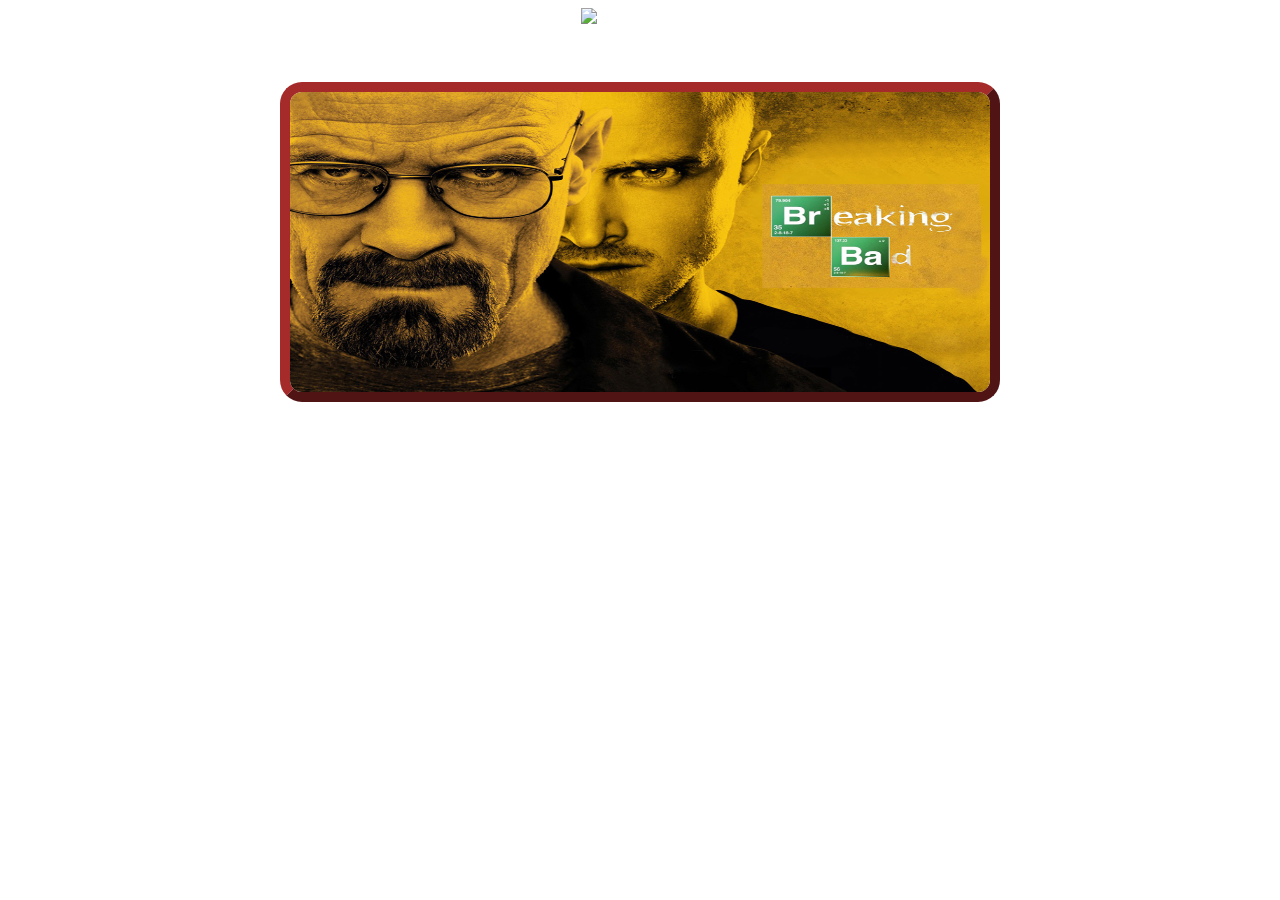
==== index.html @ 0e07fa33 "Add files via upload" ====
<!DOCTYPE html>
<html lang="en">
<head>
    <meta charset="UTF-8">
    <meta name="viewport" content="width=device-width, initial-scale=1.0">
    <link rel="stylesheet" href="./CSS/style.css">
    <title>Breaking Bad</title>
    <link rel="shortcut icon" href="./img/breaking_bad/icon.png" type="image/x-icon">
</head>
<body class="breaking_bad" id="bbfont">
    <div class="box">
        <header>
            <img id="logo" src="./img/breaking_bad/logo.png" alt="logo breaking bad" usemap="#logo">   
        </header>    
        <main>
            <p id="landingText" class="big_text">I did it for me. I liked it. I was good at it. And, I was really... I was alive.</p>
            <p><img id="poster" src="./img/breaking_bad/poster.jpg" alt="poster breaking bad" usemap="#poster"></p>
            <map name="poster">
                <area shape="rect" coords="490,110,670,155" href="./formulario.html" alt="link formulario">
                <area shape="rect" coords="550,155,630,195" href="./tabla.html" alt="link tabla">
            </map>
        </main> 
    </div>   
</body>
</html>
---- CSS/style.css ----
@font-face {
    font-family: "breakingbad";
    src: url("./font/Breaking\ Bad.ttf"); 
}

#bbfont {
    font-family: breakingbad;
    font-size: 14px;
    color: white;
}

#green_background {
    background-color: #0c3e11;
}

#hank {
    width: 80px;
    height: 140px;

}


#logo {
    width: 200px;
    height: 200px;
}

#poster {
    width: 700px;
    height: 300px;
    border: 10px outset brown;
    border-radius: 22px;
}

.black {
    background-color:rgb(45, 45, 45);
}

.breaking_bad {
    display: flex;
    flex-direction: column;
    align-items: center;
    background-image: url("/LandingWeb/img/breaking_bad/fondo.jpg");
    background-size: cover;
    text-align: center;
}

.box {
    display: flex;
    flex-direction: column;
    align-items: center;
    width: 600px;
}

.buttons{
    display: flex;
    justify-content: center;
    gap: 30px;
}

.green {
    background-color: #9dc150;
}

.green_light {
    background-color: #E2F89C;
}

.green_low {
    background-color: #8ab826;
}

.green_olive {
    background-color: #859d36;
}

.green_olive_dark {
    background-color: #6f7e3d;
}

.green_olive_light {
    background-color: #717b54;
}

.green_gray {
    background-color: #c2c6b3;
}

.green_yellow{
    background-color: #b6aa2d;
}

.green_white {
    background-color: #e8ecdb;
}

.helvetica {
    font-family: Helvetica, Arial, sans-serif;
}


.item {
    margin-bottom: 4px;
}


.picture {
    width: 60px;
    height: 68px;
}

.purple {
    background-color: rgb(172, 141, 195);
}

.section {
    margin-bottom: 36px;
    display: flex;
    flex-direction: column;
    gap: 0px;
}

.subsection {
    display: flex;
    justify-content: space-between;
    gap: 4px;
}

.symbol {
    font-size: 14px;
    font-weight: bold;
}

.text {
    font-size: 10px;
}

label {
    font-size: 14px;
}


main {
    display: flex;
    flex-direction: column;
    align-items: center;
}

table {
    background-color: rgb(45, 45, 45);
    color: black;
    margin-top: 32px;

}

td {
   border: 2px solid rgb(45, 45, 45);
   width: 80px;
   padding: 0;

}

tr {
    height: 72px;
}

table {
    background-color: rgb(45, 45, 45);
    color: black;
    text-align: center;
}


textarea {
    resize: none;
}
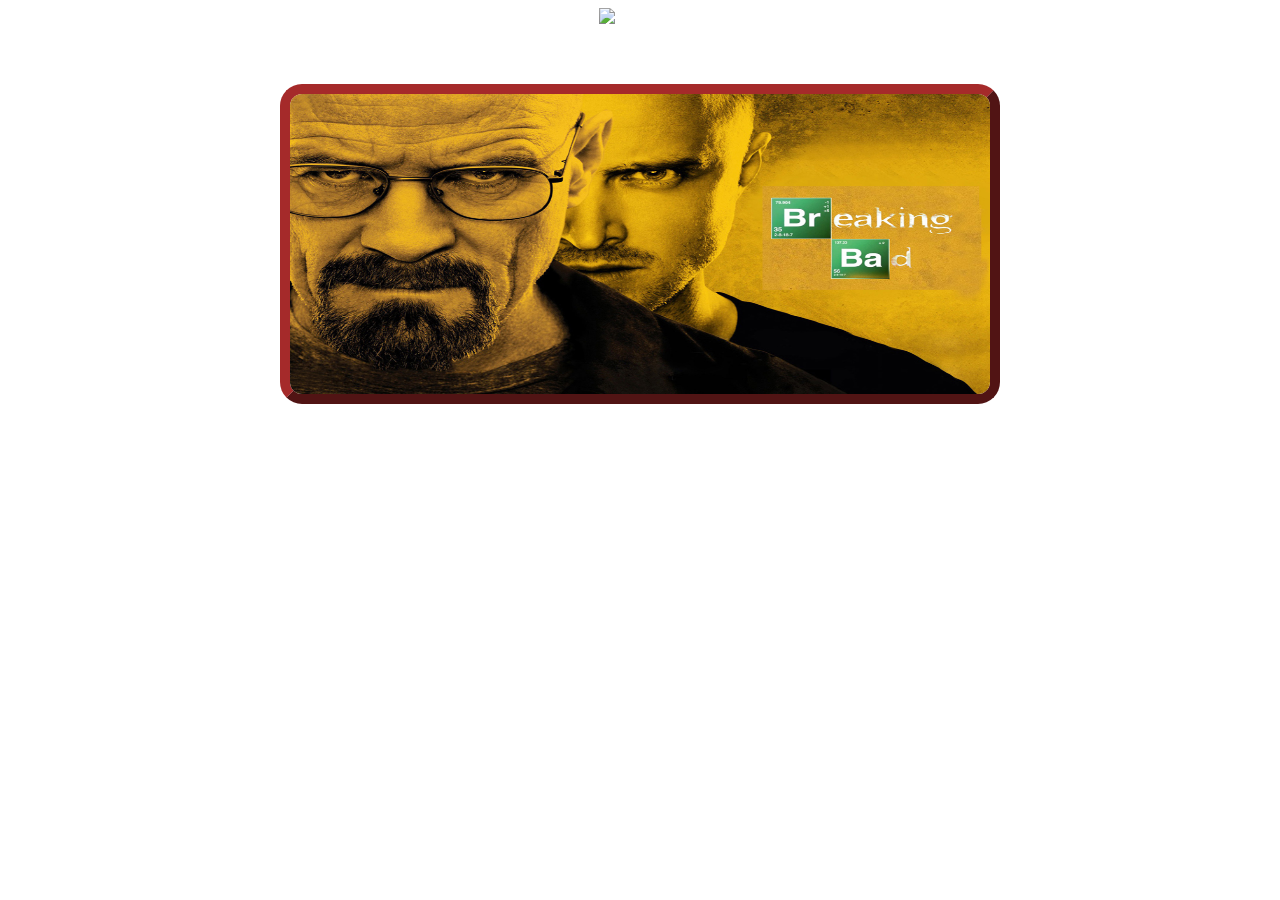
==== commit 33419f49: "Add files via upload" ====
--- a/index.html
+++ b/index.html
@@ -13,7 +13,7 @@
             <img id="logo" src="./img/breaking_bad/logo.png" alt="logo breaking bad" usemap="#logo">   
         </header>    
         <main>
-            <p id="landingText" class="big_text">I did it for me. I liked it. I was good at it. And, I was really... I was alive.</p>
+            <p id="bbfont" class="big_text">I did it for me. I liked it. I was good at it. And, I was really... I was alive.</p>
             <p><img id="poster" src="./img/breaking_bad/poster.jpg" alt="poster breaking bad" usemap="#poster"></p>
             <map name="poster">
                 <area shape="rect" coords="490,110,670,155" href="./formulario.html" alt="link formulario">
--- a/CSS/style.css
+++ b/CSS/style.css
@@ -1,6 +1,6 @@
 @font-face {
     font-family: "breakingbad";
-    src: url("./font/Breaking\ Bad.ttf"); 
+    src: url("../font/Breaking\ Bad.ttf"); 
 }
 
 #bbfont {
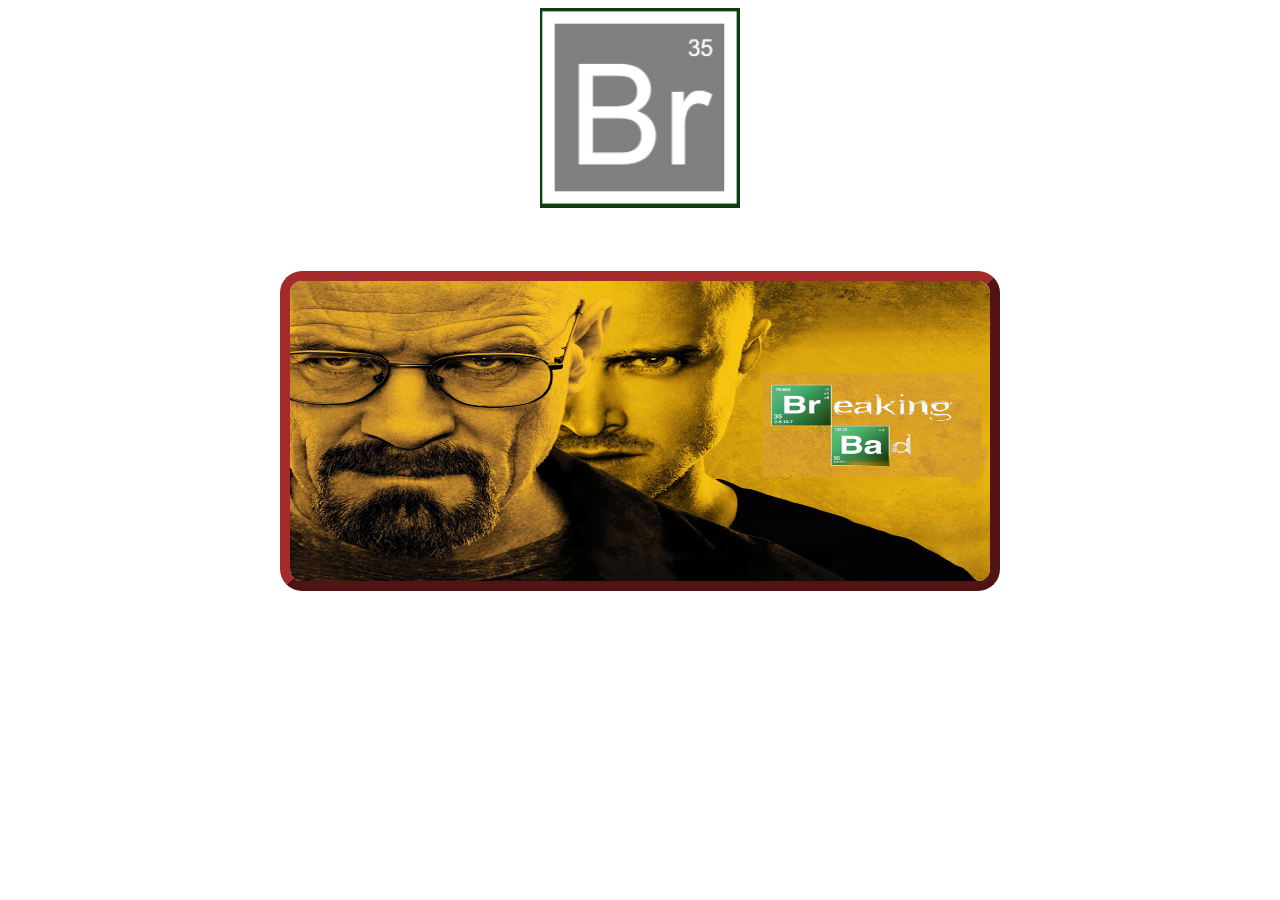
==== commit 584cc904: "Update index.html" ====
--- a/index.html
+++ b/index.html
@@ -10,7 +10,7 @@
 <body class="breaking_bad" id="bbfont">
     <div class="box">
         <header>
-            <img id="logo" src="./img/breaking_bad/logo.png" alt="logo breaking bad" usemap="#logo">   
+            <img id="logo" src="./img/breaking_bad/logo.PNG" alt="logo breaking bad">   
         </header>    
         <main>
             <p id="bbfont" class="big_text">I did it for me. I liked it. I was good at it. And, I was really... I was alive.</p>
@@ -22,4 +22,4 @@
         </main> 
     </div>   
 </body>
-</html>+</html>
--- a/CSS/style.css
+++ b/CSS/style.css
@@ -120,6 +120,10 @@
     gap: 0px;
 }
 
+.section_title {
+    margin-bottom: 12px;
+}
+
 .subsection {
     display: flex;
     justify-content: space-between;
